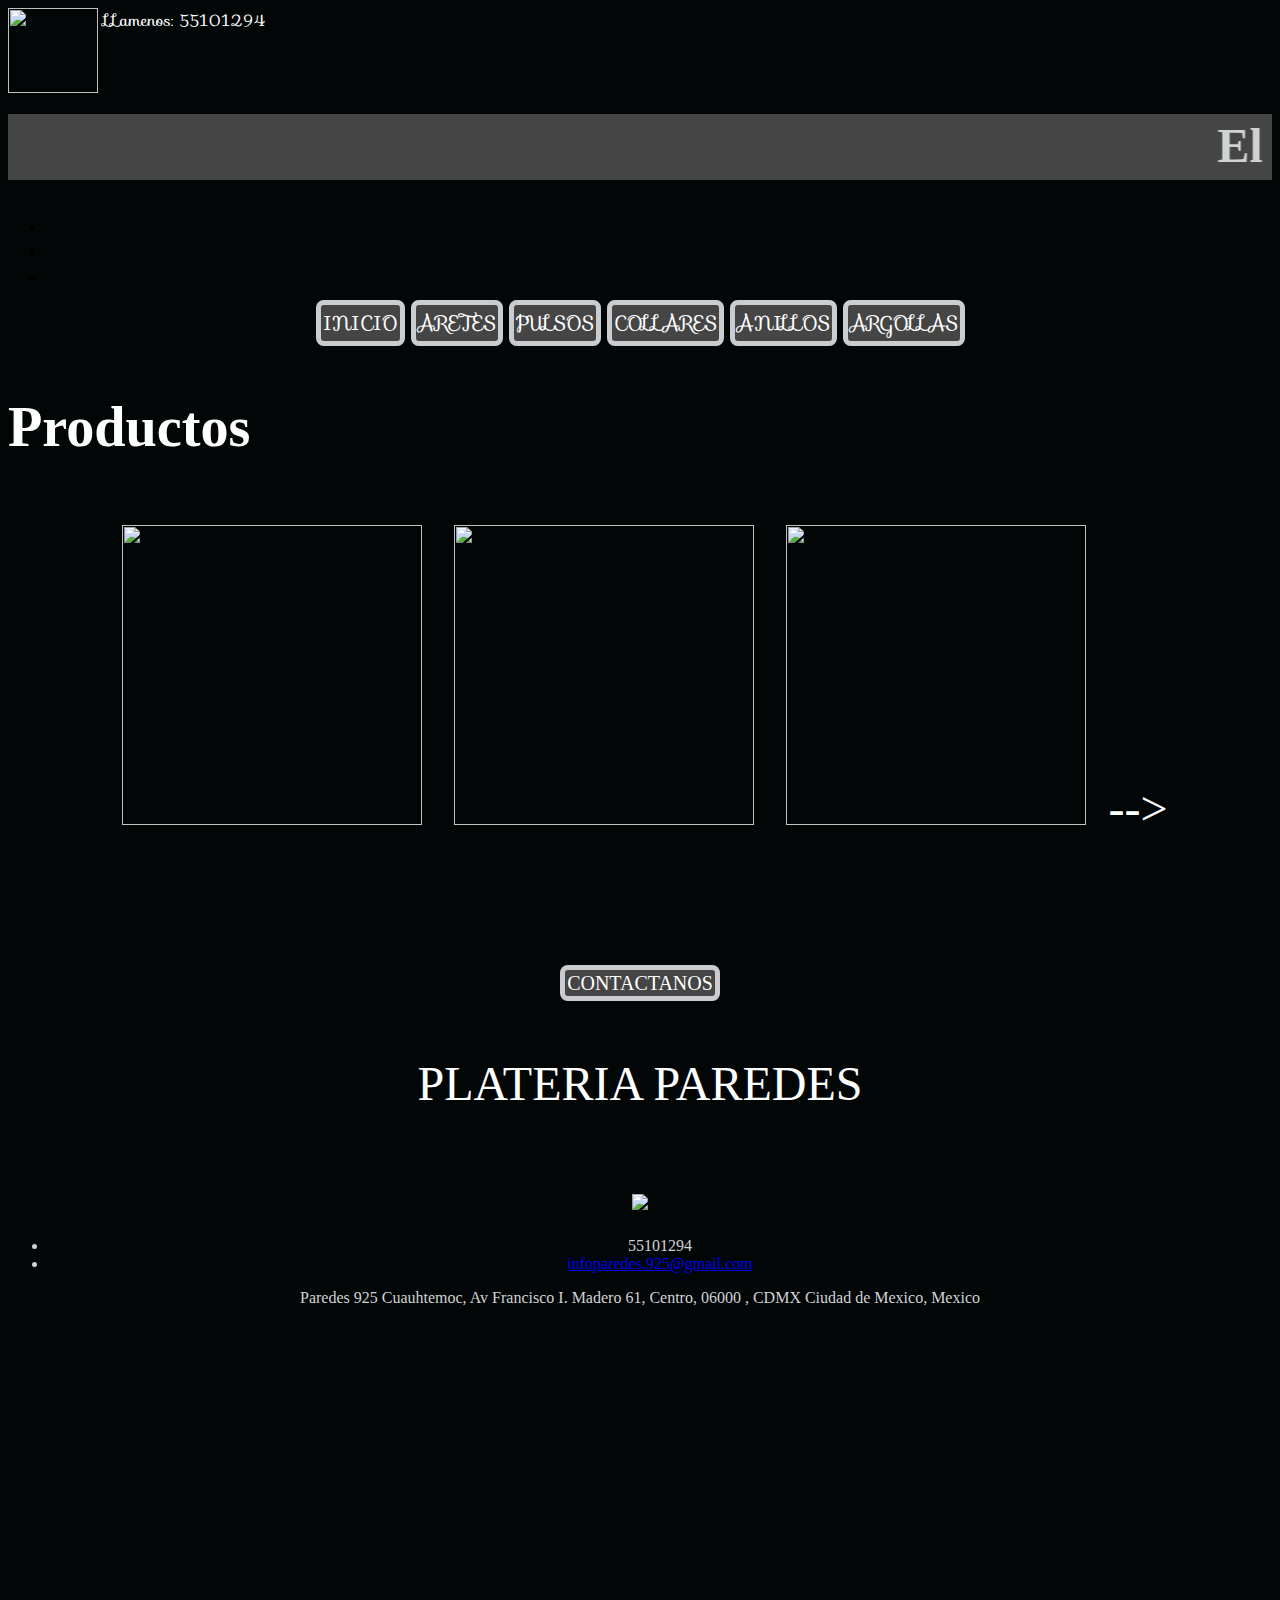
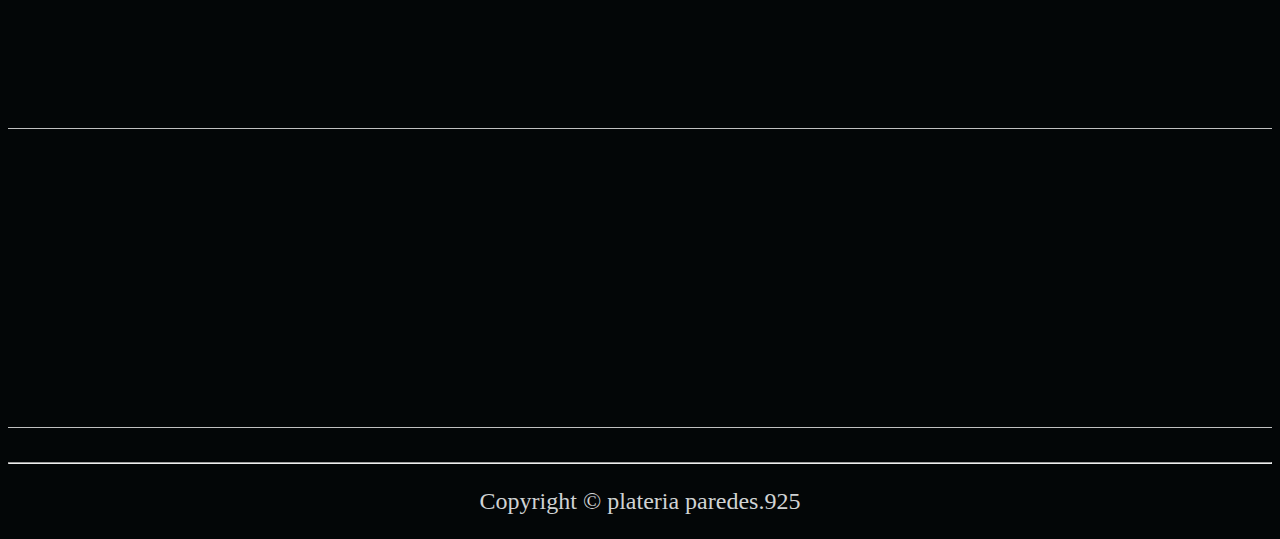
==== index.html @ e1dbfb74 "se modifico aretes" ====
<!DOCTYPE HTML>
<html>
<head>
<meta charset='utf-8'/>
<title>index</title>

<link href="font-awesome/css/font-awesome.min.css" rel="stylesheet" type="text/css">
   
<body bgcolor="#030607">
<div class="social">
		<!--<a href="https://www.facebook.com/plateriaparedes925/"><img\joyeriaparedes925-logo-1.png" width="80" height="80" alt="facebook" ></a>-->
		
<img class="alineadoTextoImagenArriba" src="img\joyeriaparedes925-logo-1.png" width="90" height="85" /><font color="white"><!--<i class="fa fa-phone fa-fw"></i>--> LLamenos: 55101294 </font>

		<!--<p style="color:#17202A" align="right" hspace=10;>Llámenos: 55101294</p>
		
		<a href="#"><img src="img/youtube.png" alt="youtube"></a>
		<a href="#"><img src="img/linkedin.png" alt="linkedin"></a>
		<a href="#"><img src="img/instagram.png" alt="instagram"></a>-->
	</div>
	
	
<link rel="stylesheet" href="https://fonts.googleapis.com/css?family=Sofia">
<style>
body {
  font-family: "Sofia";
  font-size: 16px;
  font-color:white;
}

img.alineadoTextoImagenArriba{
  vertical-align: text-top;  
}
img.alineadoTextoImagenCentro{
  vertical-align: middle;
  /* Ojo vertical-align: text-middle no existe*/
}
img.alineadoTextoImagenAbajo{
  vertical-align: text-bottom;  
}

</style>

<h1>
<marquee bgcolor="#454545" style="border:#454545 4px SOLID"><font face="Times Roman" size="100" style="color:#D0D3D4">El DETALLE QUE TE HARA BRILLAR</marquee></h1>


<style type="text/css">
 .boton_personalizado{
 text-decoration: none;
padding:2px;
    font-weight:100;
    font-size: 20px;
  color: WHITE;
   background-color:#454545;
    border-radius: 8px;
    border: 5px solid #CBCCCF;
  }
</style>
<meta charset="UTF-8">
	<title>Slider Responsive</title>
	<link rel="stylesheet" href="flexslider.css" type="text/css">
	<script src="https://ajax.googleapis.com/ajax/libs/jquery/1.6.2/jquery.min.js"></script>
	<meta name="viewport" content="width=device-width, user-scalable=no, initial-scale=1.0, maximum-scale=1.0, minimum-scale=1.0">
	<script src="js/jquery.flexslider.js"></script>
	<script type="text/javascript" charset="utf-8">
  $(window).load(function() {
    $('.flexslider').flexslider({
    	touch: true,
    	pauseOnAction: false,
    	pauseOnHover: false,
    });
  });
</script>
</head>
<body>
	<div class="flexslider">
		<ul class="slides">
			<li>
				<img src="img\ea56a1c8-97b0-4b4b-8724-fd83cd603878.jpg" alt="">
				<section class="flex-caption">
					<!--<p>LOREM IPSUM 1</p> -->
				</section>
			</li>
			<li>
				<img src="img\IMG-20201022-WA0000 (2).jpg" alt="">
				<section class="flex-caption">
					<!--<p>LOREM IPSUM 2</p> -->
				</section>
			</li>
			<li>
				<img src="img\IMG EL DETALLE (1).png" alt="">
				<section class="flex-caption">
					<!--<p>LOREM IPSUM 3</p> -->
				</section>
			</li>
		</ul>
	</div>


<center>

</center>
<center>
<a class="boton_personalizado" href="index.html">INICIO</a>
<a class="boton_personalizado" href="aretes.html">ARETES</a>
<a class="boton_personalizado" href="pulsos.html">PULSOS</a>
<a class="boton_personalizado" href="collares.html">COLLARES</a>	
<a class="boton_personalizado" href="anillos.html">ANILLOS</a>
<a class="boton_personalizado" href="argollas.HTML">ARGOLLAS</a> 
</center>
			
			<font color="white" face="Times New Roman" size="80">
				<td><h3>Productos</h3></td>
			<center>
				<a href="aretes.html"><img src="img\1ll00128.jpg" width="300" height="300 " HSPACE="10" VSPACE="10" ></td></a>
				<a href="pulsos.html"><img src="img\1pm00033.jpg" width="300" height="300" HSPACE="10" VSPACE="10"></td></a>
				<a href="collares.html"><img src="img\1ll00150.jpg" width="300" height="300 " HSPACE="10" VSPACE="10"></td></a>
				

-->	</center>

</td>
</tr>
</center>
<br></br>
		<center>
	



	</form>
	<tr>
	
		<a class="boton_personalizado" href="index.html">CONTACTANOS</a>

</td>
</tr>

</body>
<br></br>

<footer>PLATERIA PAREDES 
	<br>
	</br>
	<div>
		<a href="https://www.facebook.com/plateriaparedes925/"><img src="img\circle-cropped .png" ></a>
		<!--
		<a href="#"><img src="img/youtube.png" alt="youtube"></a>
		<a href="#"><img src="img/linkedin.png" alt="linkedin"></a>
		<a href="#"><img src="img/instagram.png" alt="instagram"></a>-->
	</div>
</footer>
<!--UBICACION MAPA-->
<font face="itali" size="3" style="color:#D0D3D4">


<ul class="list-unstyled">
                        <li><i class="fa fa-phone fa-fw"></i> 55101294 </li>
                        <li><i class="fa fa-envelope-o fa-fw"></i>  <a href="mailto:infoparedes.925@gmail.com">infoparedes.925@gmail.com</a>
                        </li>
                    </ul>
<li>
Paredes 925
Cuauhtemoc, Av Francisco I. Madero 61, Centro, 06000 , CDMX Ciudad de Mexico,
Mexico
</li>
</font>
<br></br>
 <section id="contact" class="map">
<iframe  width="1330" height="300" src="https://www.google.com/maps/embed?pb=!1m18!1m12!1m3!1d3762.5185064107427!2d-99.1376215857816!3d19.4331991456988!2m3!1f0!2f0!3f0!3m2!1i1024!2i768!4f13.1!3m3!1m2!1s0x85d1fed2b31c15b1%3A0x6fafeed77009e946!2sAv%20Francisco%20I.%20Madero%2061%2C%20Centro%20Hist%C3%B3rico%20de%20la%20Cdad.%20de%20M%C3%A9xico%2C%20Centro%2C%20Cuauht%C3%A9moc%2C%2006000%20Centro%2C%20CDMX!5e0!3m2!1ses!2smx!4v1605334375550!5m2!1ses!2smx" width="600" height="450" frameborder="0" style="border:0;" allowfullscreen="" aria-hidden="false" tabindex="0"></iframe>
<br />
  </iframe>
    </section>
</center>

 <MARQUEE WIDTH="100%" BEHAVIOR="alternate"> <img src="img\CUSTUME TEXT.jpg"  width="1500" height="300"> </MARQUEE>
 <center>
 <font face="Times Roman" size="5" style="color:#D0D3D4">
                         <hr class="small">
                    <p class="text-muted">Copyright &copy; plateria paredes.925</p>  
					</center>
 
 
 
 
                   

 </html>
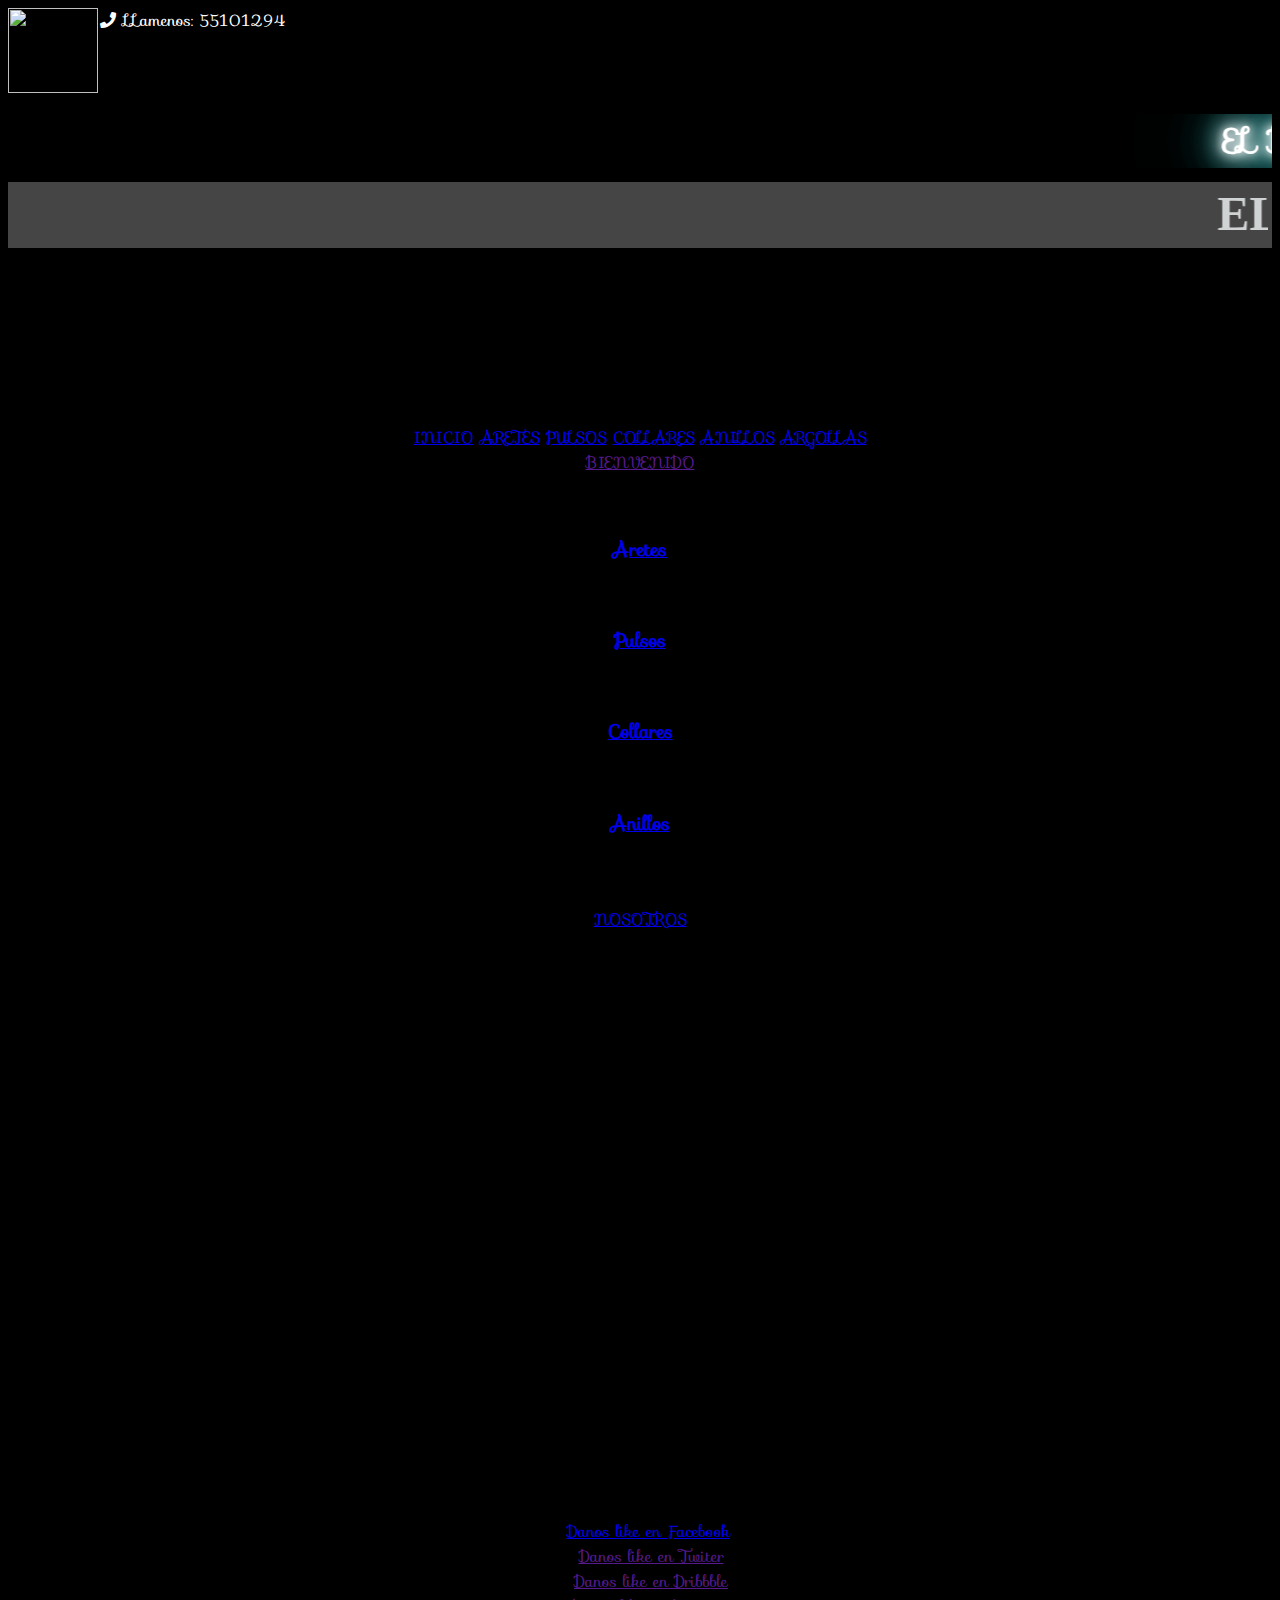
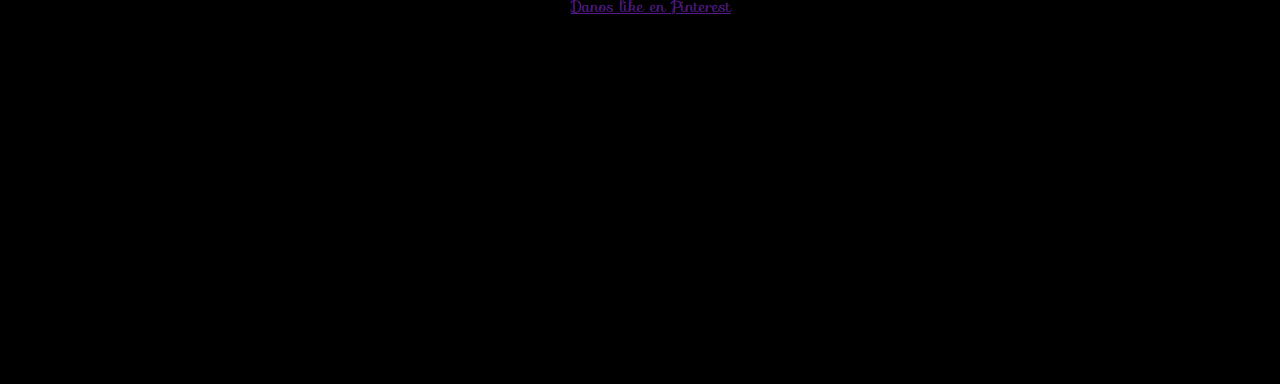
==== commit 4614d67d: "se modifico todo el proyecto" ====
--- a/index.html
+++ b/index.html
@@ -1,16 +1,30 @@
-<!DOCTYPE HTML>
-<html>
+<!DOCTYPE html>
+<html lang="en" >
 <head>
-<meta charset='utf-8'/>
-<title>index</title>
+  <meta charset="UTF-8">
+  <title>index</title>
+  
+  
+  
+
+
+  
+  <link href="https://cdn.jsdelivr.net/npm/bootstrap@5.0.0-beta2/dist/css/bootstrap.min.css" rel="stylesheet" integrity="sha384-BmbxuPwQa2lc/FVzBcNJ7UAyJxM6wuqIj61tLrc4wSX0szH/Ev+nYRRuWlolflfl" crossorigin="anonymous">
+  <link rel="stylesheet" href="https://cdnjs.cloudflare.com/ajax/libs/font-awesome/5.15.2/css/all.min.css"><link rel="stylesheet" href="./style.css">
+  
+
+</head>
+<body>
 
 <link href="font-awesome/css/font-awesome.min.css" rel="stylesheet" type="text/css">
    
 <body bgcolor="#030607">
 <div class="social">
-		<!--<a href="https://www.facebook.com/plateriaparedes925/"><img\joyeriaparedes925-logo-1.png" width="80" height="80" alt="facebook" ></a>-->
-		
-<img class="alineadoTextoImagenArriba" src="img\joyeriaparedes925-logo-1.png" width="90" height="85" /><font color="white"><!--<i class="fa fa-phone fa-fw"></i>--> LLamenos: 55101294 </font>
+<a href="https://www.facebook.com/plateriaparedes925/"><img\joyeriaparedes925-logo-1.png" width="80" height="80" alt="facebook" ></a>
+
+<meta charset="UTF-8">
+			
+<img class="alineadoTextoImagenArriba" src="img\joyeriaparedes925-logo-1.png" width="90" height="85" /><font color="white"><i class="fa fa-phone fa-fw"></i> LLamenos: 55101294 </font>
 
 		<!--<p style="color:#17202A" align="right" hspace=10;>Llámenos: 55101294</p>
 		
@@ -20,12 +34,18 @@
 	</div>
 	
 	
+	
+	
+	
 <link rel="stylesheet" href="https://fonts.googleapis.com/css?family=Sofia">
 <style>
 body {
   font-family: "Sofia";
   font-size: 16px;
   font-color:white;
+background-color: black;
+
+
 }
 
 img.alineadoTextoImagenArriba{
@@ -39,10 +59,46 @@
   vertical-align: text-bottom;  
 }
 
+.marquee {
+  display: inline-block;
+  -webkit-box-sizing: border-box;
+  -moz-box-sizing: border-box;
+  box-sizing: border-box;
+  padding: 2px;
+  border: none;
+  color: rgba(255,255,255,1);
+  text-decoration: normal;
+  text-align: center;
+  -o-text-overflow: clip;
+  text-overflow: clip;
+  white-space: pre;
+  text-shadow: 0 0 10px rgba(255,255,255,1) , 0 0 20px rgba(255,255,255,1) , 0 0 30px rgba(255,255,255,1) , 0 0 40px #00ffff , 0 0 70px #00ffff , 0 0 80px #00ffff , 0 0 100px #00ffff ;
+  -webkit-transition: all 200ms cubic-bezier(0.42, 0, 0.58, 1);
+ -moz-transition: all 200ms cubic-bezier(0.42, 0, 0.58, 1);
+  -o-transition: all 200ms cubic-bezier(0.42, 0, 0.58, 1);
+  transition: all 200ms cubic-bezier(0.42, 0, 0.58, 1);
+}
+.marquee:hover {
+  text-shadow: 0 0 10px rgba(255,255,255,1) , 0 0 20px rgba(255,255,255,1) , 0 0 30px rgba(255,255,255,1) , 0 0 40px #EEAD33 , 0 0 70px #EEAD33 , 0 0 80px #EEAD33 , 0 0 100px #EEAD33 ;
+}
+
+
+
+
+
+
+
+
+
+
 </style>
 
 <h1>
-<marquee bgcolor="#454545" style="border:#454545 4px SOLID"><font face="Times Roman" size="100" style="color:#D0D3D4">El DETALLE QUE TE HARA BRILLAR</marquee></h1>
+<marquee>
+<div class="marquee">EL DETALLE QUE TE HARA BRILLAR</div></marquee>
+<link async href="http://fonts.googleapis.com/css?family=Warnes" data-generated="http://enjoycss.com" rel="stylesheet" type="text/css"/>
+
+<marquee bgcolor="#454545" style="border:#454545 4px SOLID"><font face="Times Roman" size="100" style="color:#D0D3D4">EL DETALLE QUE TE HARA BRILLAR</marquee></h1>
 
 
 <style type="text/css">
@@ -52,13 +108,15 @@
     font-weight:100;
     font-size: 20px;
   color: WHITE;
-   background-color:#454545;
+   background-color:;
     border-radius: 8px;
     border: 5px solid #CBCCCF;
   }
+  
+  
 </style>
-<meta charset="UTF-8">
-	<title>Slider Responsive</title>
+
+
 	<link rel="stylesheet" href="flexslider.css" type="text/css">
 	<script src="https://ajax.googleapis.com/ajax/libs/jquery/1.6.2/jquery.min.js"></script>
 	<meta name="viewport" content="width=device-width, user-scalable=no, initial-scale=1.0, maximum-scale=1.0, minimum-scale=1.0">
@@ -71,6 +129,7 @@
     	pauseOnHover: false,
     });
   });
+
 </script>
 </head>
 <body>
@@ -97,93 +156,137 @@
 		</ul>
 	</div>
 
+</head>
 
 <center>
 
 </center>
+<br>
+<br>
 <center>
-<a class="boton_personalizado" href="index.html">INICIO</a>
+<a button type="button" class="btn btn-outline-secondary" href="index.html">INICIO</button></a>
+<a button type="button" class="btn btn-outline-secondary" href="aretes.html">ARETES</button></a>
+<a button type="button" class="btn btn-outline-secondary" href="pulsos.html">PULSOS</button></a>
+<a button type="button" class="btn btn-outline-secondary" href="collares.html">COLLARES</button></a>
+<a button type="button" class="btn btn-outline-secondary" href="anillos.html">ANILLOS</button></a>
+<a button type="button" class="btn btn-outline-secondary" href="argollas.html">ARGOLLAS</button></a>
+<!--
 <a class="boton_personalizado" href="aretes.html">ARETES</a>
 <a class="boton_personalizado" href="pulsos.html">PULSOS</a>
 <a class="boton_personalizado" href="collares.html">COLLARES</a>	
 <a class="boton_personalizado" href="anillos.html">ANILLOS</a>
 <a class="boton_personalizado" href="argollas.HTML">ARGOLLAS</a> 
-</center>
-			
-			<font color="white" face="Times New Roman" size="80">
-				<td><h3>Productos</h3></td>
-			<center>
-				<a href="aretes.html"><img src="img\1ll00128.jpg" width="300" height="300 " HSPACE="10" VSPACE="10" ></td></a>
-				<a href="pulsos.html"><img src="img\1pm00033.jpg" width="300" height="300" HSPACE="10" VSPACE="10"></td></a>
-				<a href="collares.html"><img src="img\1ll00150.jpg" width="300" height="300 " HSPACE="10" VSPACE="10"></td></a>
-				
-
--->	</center>
-
-</td>
-</tr>
-</center>
-<br></br>
-		<center>
-	
-
-
-
-	</form>
-	<tr>
-	
-		<a class="boton_personalizado" href="index.html">CONTACTANOS</a>
-
-</td>
-</tr>
-
-</body>
-<br></br>
-
-<footer>PLATERIA PAREDES 
-	<br>
-	</br>
-	<div>
-		<a href="https://www.facebook.com/plateriaparedes925/"><img src="img\circle-cropped .png" ></a>
-		<!--
-		<a href="#"><img src="img/youtube.png" alt="youtube"></a>
-		<a href="#"><img src="img/linkedin.png" alt="linkedin"></a>
-		<a href="#"><img src="img/instagram.png" alt="instagram"></a>-->
-	</div>
-</footer>
-<!--UBICACION MAPA-->
-<font face="itali" size="3" style="color:#D0D3D4">
-
-
-<ul class="list-unstyled">
-                        <li><i class="fa fa-phone fa-fw"></i> 55101294 </li>
-                        <li><i class="fa fa-envelope-o fa-fw"></i>  <a href="mailto:infoparedes.925@gmail.com">infoparedes.925@gmail.com</a>
-                        </li>
-                    </ul>
-<li>
-Paredes 925
-Cuauhtemoc, Av Francisco I. Madero 61, Centro, 06000 , CDMX Ciudad de Mexico,
-Mexico
-</li>
-</font>
-<br></br>
- <section id="contact" class="map">
-<iframe  width="1330" height="300" src="https://www.google.com/maps/embed?pb=!1m18!1m12!1m3!1d3762.5185064107427!2d-99.1376215857816!3d19.4331991456988!2m3!1f0!2f0!3f0!3m2!1i1024!2i768!4f13.1!3m3!1m2!1s0x85d1fed2b31c15b1%3A0x6fafeed77009e946!2sAv%20Francisco%20I.%20Madero%2061%2C%20Centro%20Hist%C3%B3rico%20de%20la%20Cdad.%20de%20M%C3%A9xico%2C%20Centro%2C%20Cuauht%C3%A9moc%2C%2006000%20Centro%2C%20CDMX!5e0!3m2!1ses!2smx!4v1605334375550!5m2!1ses!2smx" width="600" height="450" frameborder="0" style="border:0;" allowfullscreen="" aria-hidden="false" tabindex="0"></iframe>
+</center>-->
+
+      <section class="welcome">
+        <a href="" class="welcome__btn">BIENVENIDO</a>
+        <p class="welcome__txt">Somos una empresa originaria de Taxco comprometida a brindar el mejor servicio y calidad de producto, con la mejor Plata .925.</p>
+        
+      </section>
+      <section class="container-design">
+        <div class="design__item">
+          <a href="aretes.html"><h3 class="design__title">Aretes</h3>
+		  
+          <img src="https://scontent.fmex24-1.fna.fbcdn.net/v/t1.0-9/p960x960/144485768_1931078293700315_3768758931295469889_o.png?_nc_cat=101&ccb=3&_nc_sid=8024bb&_nc_ohc=_W9V5GAJwdoAX8ZXgFD&_nc_ht=scontent.fmex24-1.fna&_nc_tp=30&oh=842d8ddacfdd0a818ab1f504366c340b&oe=605A56F9" alt="" class="design__img">
+        </a>
+		</div>
+        <div class="design__item">
+		<a href="pulsos.html">
+          <h3 class="design__title">Pulsos</h3>
+          <img src="https://scontent.fmex24-1.fna.fbcdn.net/v/t1.0-9/p960x960/142323243_1927257277415750_5437510021908328689_o.png?_nc_cat=101&ccb=3&_nc_sid=8024bb&_nc_ohc=7sv50uAWc28AX84IWDj&_nc_ht=scontent.fmex24-1.fna&_nc_tp=30&oh=d8a0999eb3710359d4f45b37f08c99b2&oe=605AC356" alt="" class="design__img">
+        </a>
+		</div>
+		<div class="design__item">
+          <a href="collares.html">
+		  <h3 class="design__title">Collares</h3>
+          <img src="https://scontent.fmex24-1.fna.fbcdn.net/v/t1.0-9/p960x960/143738186_1927236190751192_2238179354792965834_o.png?_nc_cat=105&ccb=3&_nc_sid=8024bb&_nc_ohc=zHFk1HEJ6GkAX8iBbqm&_nc_ht=scontent.fmex24-1.fna&_nc_tp=30&oh=98d2a397f231019a434e5020433aedb2&oe=605C6906" alt="" class="design__img">
+        </a>
+		</div>
+        <div class="design__item">
+		<a href="anillos.html">
+          <h3 class="design__title">Anillos</h3>
+          <img src="https://scontent.fmex24-1.fna.fbcdn.net/v/t1.0-0/p206x206/131215370_1894308137377331_2601166185018154368_o.png?_nc_cat=108&ccb=3&_nc_sid=730e14&_nc_ohc=cbK9-CEMHVAAX-UryLd&_nc_ht=scontent.fmex24-1.fna&_nc_tp=30&oh=cdfd4201c11231a03ecf590a75c2cf7a&oe=605B5837" alt="" class="design__img">
+        </a>
+		</div>
+      </section>
+      
+        <img src="img\joyeriaparedes925-logo-1.png" alt="" class="testimonials__img">
+	
+                <center>  <a button type="button" class="btn btn-outline-secondary" href="nosotros.html">NOSOTROS</button></a>
+      	<br></br>
+	 <br> 
+    </main>
+	<section id="contact" class="map">
+<iframe  width="1350" height="300" src="https://www.google.com/maps/embed?pb=!1m18!1m12!1m3!1d3762.5185064107427!2d-99.1376215857816!3d19.4331991456988!2m3!1f0!2f0!3f0!3m2!1i1024!2i768!4f13.1!3m3!1m2!1s0x85d1fed2b31c15b1%3A0x6fafeed77009e946!2sAv%20Francisco%20I.%20Madero%2061%2C%20Centro%20Hist%C3%B3rico%20de%20la%20Cdad.%20de%20M%C3%A9xico%2C%20Centro%2C%20Cuauht%C3%A9moc%2C%2006000%20Centro%2C%20CDMX!5e0!3m2!1ses!2smx!4v1605334375550!5m2!1ses!2smx" width="600" height="450" frameborder="0" style="border:0;" allowfullscreen="" aria-hidden="false" tabindex="0"></iframe>
 <br />
   </iframe>
     </section>
-</center>
-
- <MARQUEE WIDTH="100%" BEHAVIOR="alternate"> <img src="img\CUSTUME TEXT.jpg"  width="1500" height="300"> </MARQUEE>
- <center>
- <font face="Times Roman" size="5" style="color:#D0D3D4">
-                         <hr class="small">
-                    <p class="text-muted">Copyright &copy; plateria paredes.925</p>  
-					</center>
- 
- 
- 
- 
-                   
-
- </html>+	
+	
+	
+	
+    <footer class="main-footer">
+      <div class="container">
+        <div class="column column--50-25">
+          <h2 class="footer__title">PAREDES.925</h2>
+          <p class="footer__txt"> Fue creada en el 2000, es una marca vanguardista. Buscan imprimir arte en su sello de distinción y estilo en cada una de las joyas y accesorios que se diseñan.
+Somos una marca de joyas en la cual ofrecemos a nuestros clientes piezas únicas diseñadas por nuestros joyeros, con un alto nivel de diseño y calidad, destacándonos en la vanguardia y la moda. </p>
+         <!-- <cite class="footer__author">- ALEJANDRO PAREDES</cite>-->
+        </div>
+        <!--
+		<div class="column column--50-25">
+          <h2 class="footer__title">Tweets</h2>
+          <p class="footer__txt"><i class="fab fa-twitter"></i>Sed ut perspiciatis unde omnis iste natus error sit voluptatem accus.</p>
+          <a href="" class="footer__link">http//example.com</a>
+          <p class="footer__date">About 15 minutes ago</p>
+          <p class="footer__txt"><i class="fab fa-twitter"></i>Sed ut perspiciatis unde omnis iste natus error sit voluptatem accus.</p>
+          <a href="" class="footer__link">http//example.com</a>
+          <p class="footer__date">About 15 minutes ago</p>
+        </div>LOS MINUTOS DE CADA COSA -->
+		
+	
+        <div class="column column--50-25">
+          <h2 class="footer__title">Conectar</h2>
+          <div class="footer__socials">
+            <div class="social-icon">
+              <i class="fab fa-facebook-f"></i>
+              <a class="social__link" href="https://www.facebook.com/plateriaparedes925/">Danos like en Facebook</a>
+            </div>
+            <div class="social-icon">
+              <i class="fab fa-twitter"></i>
+              <a class="social__link" href="">Danos like en Twiter</a>
+            </div>
+            
+            <div class="social-icon">
+              <i class="fab fa-dribbble"></i>
+              <a class="social__link" href="">Danos like en Dribbble</a>
+            </div>
+            <div class="social-icon">
+              <i class="fab fa-pinterest"></i>
+              <a class="social__link" href="">Danos like en Pinterest</a>
+            </div>
+          </div>
+        </div>
+        <div class="column column--50-25">
+          <h2 class="footer__title">Contacto</h2>
+          <div class="contact-icon">
+            <i class="fas fa-map-marker-alt"></i>
+            <p class="contact__txt">Plateri Paredes.925</p>
+          </div>
+          <div class="contact-icon">
+            <i class="fas fa-phone-alt"></i>
+            <p class="contact__txt">55101294</p>
+          </div>
+          <div class="contact-icon">
+            <i class="fas fa-envelope"></i>
+            <p class="contact__txt">infoparedes.925@gmail.com</p>
+          </div>
+        </div>
+      </div>
+        <p class="copy">Copyright &copy;  <span class="color-span">plateria paredes.925</span></p>
+    </footer>
+<!-- partial -->
+  <script  src="./script.js"></script>
+
+</body>
+</html>
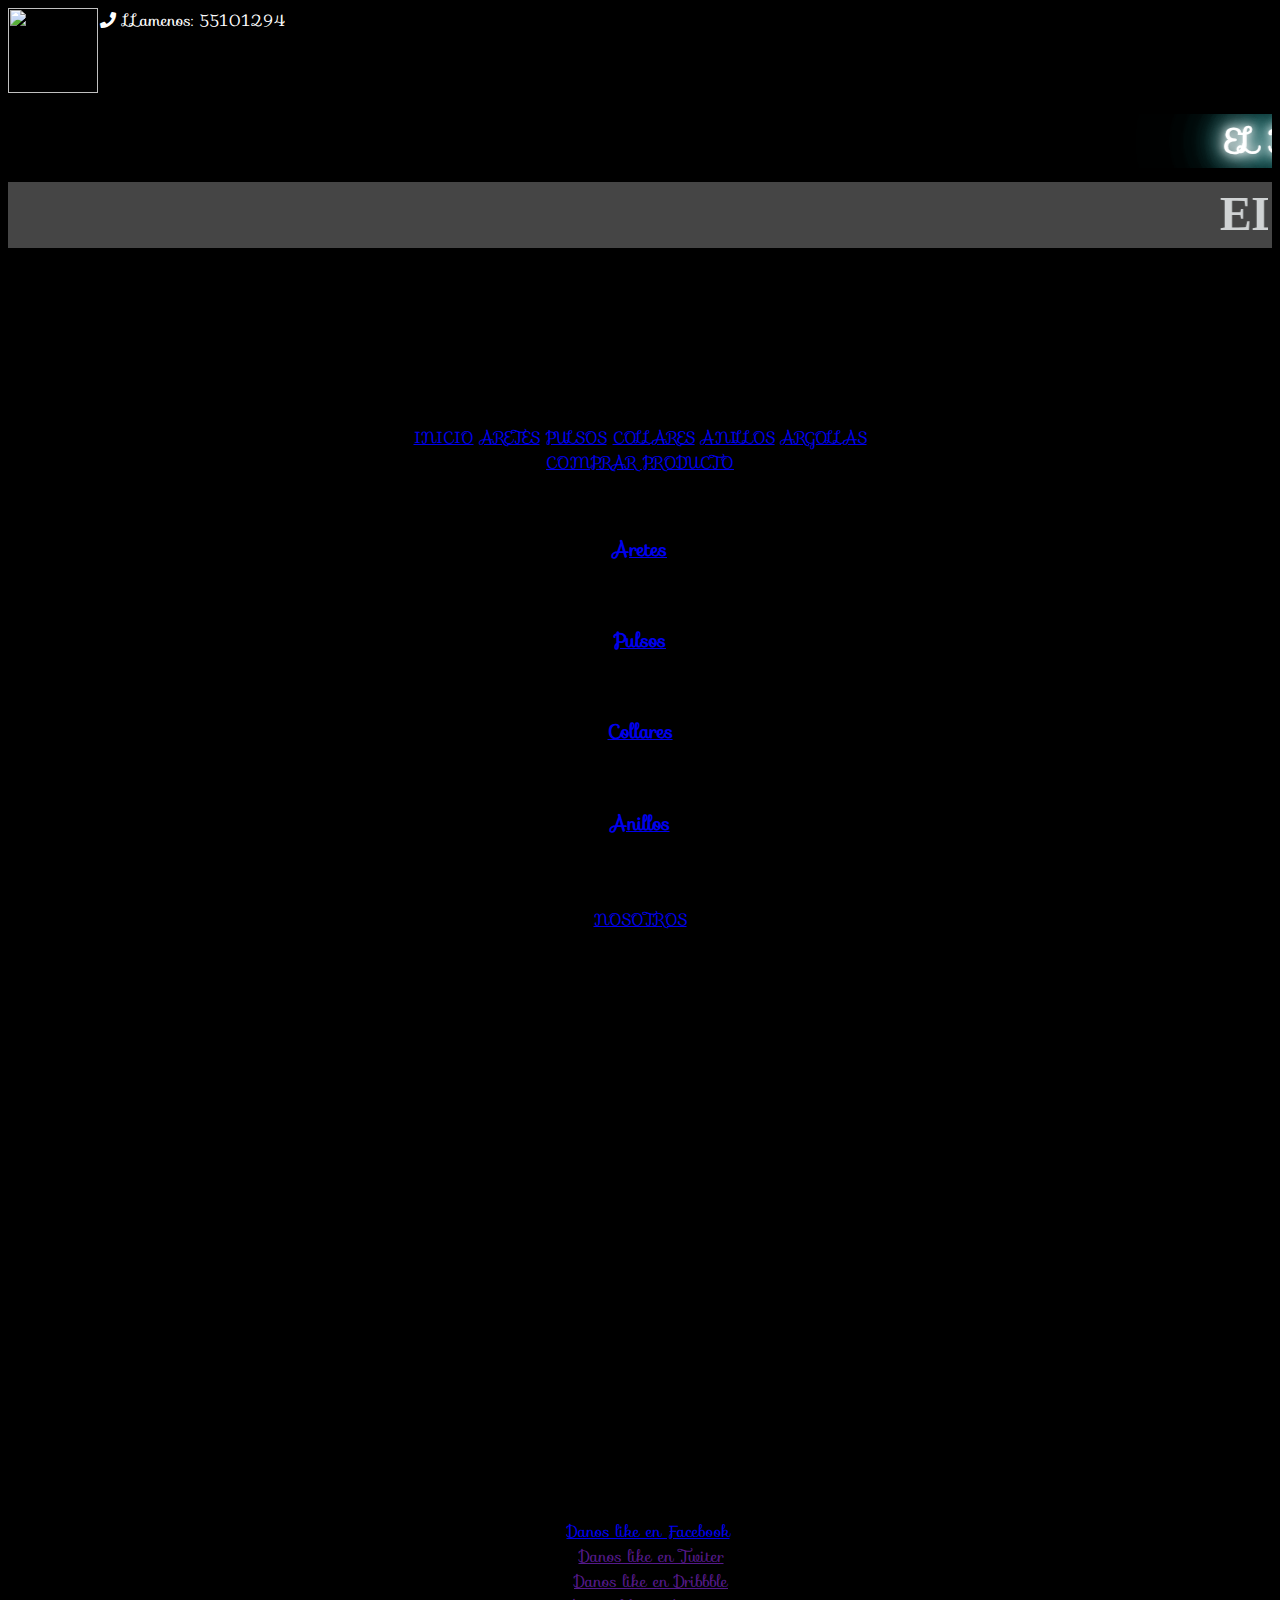
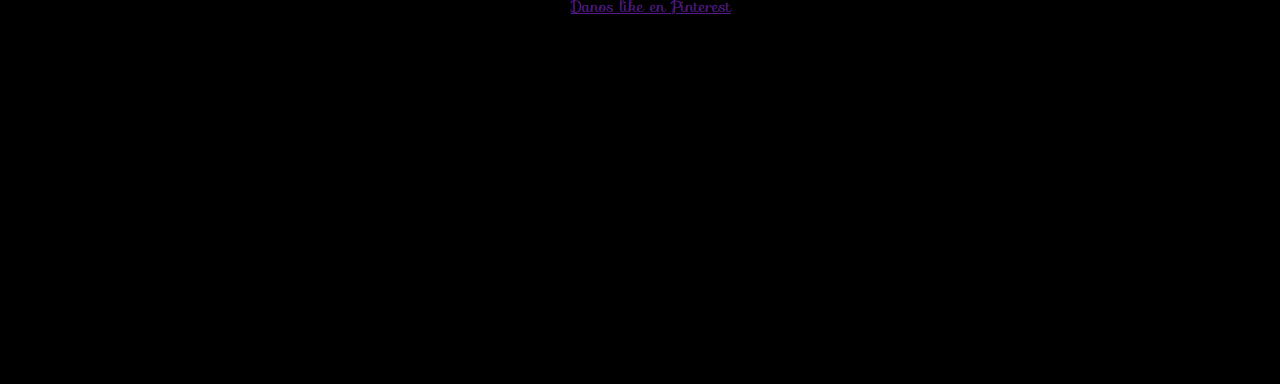
==== commit a2a9cb1d: "link" ====
--- a/index.html
+++ b/index.html
@@ -179,7 +179,7 @@
 </center>-->
 
       <section class="welcome">
-        <a href="" class="welcome__btn">BIENVENIDO</a>
+		<a href="http://plateria925.epizy.com/" class="welcome__btn">COMPRAR PRODUCTO</a>
         <p class="welcome__txt">Somos una empresa originaria de Taxco comprometida a brindar el mejor servicio y calidad de producto, con la mejor Plata .925.</p>
         
       </section>
